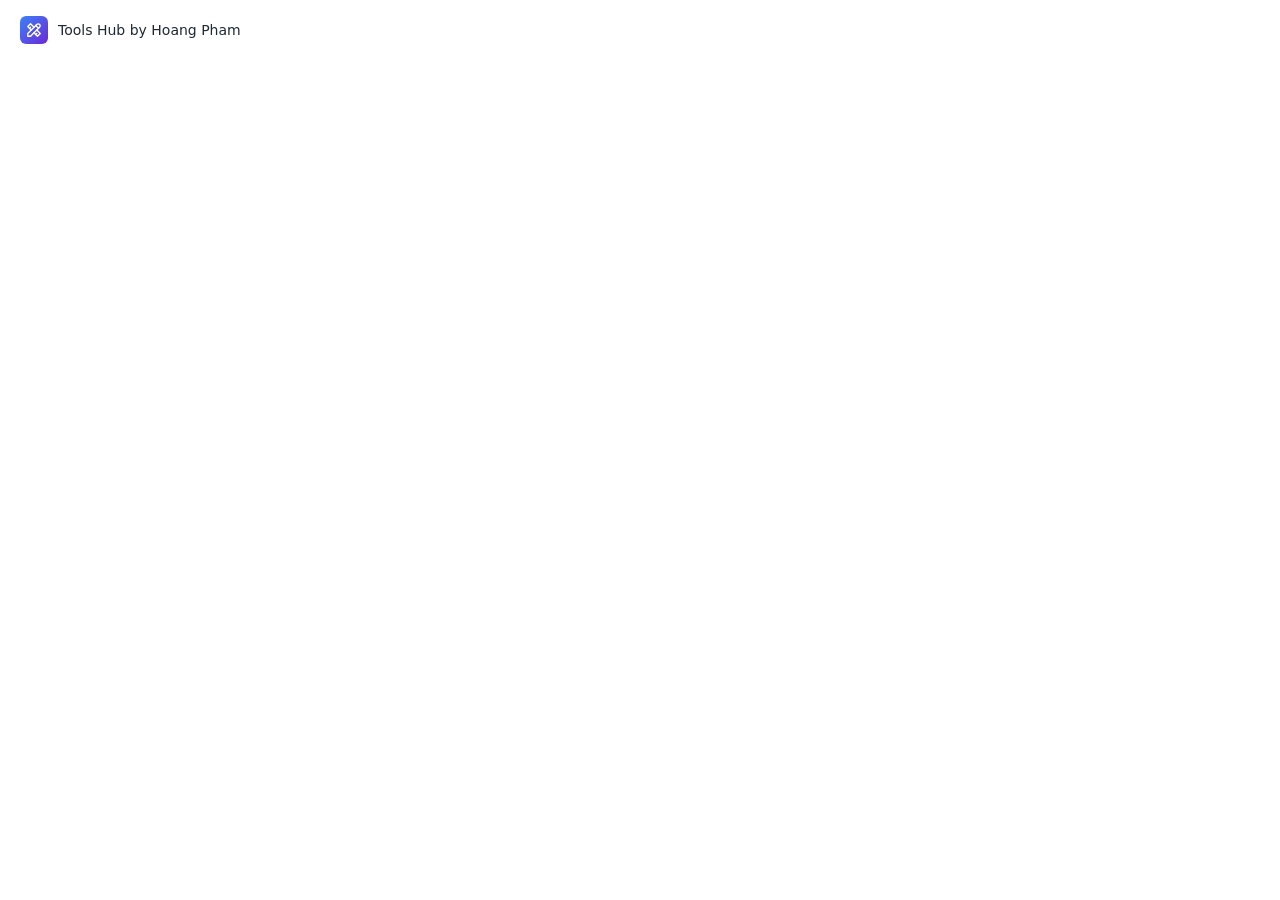
==== core/extension/popup.html @ f2d436ce "Import Product Review and shared core from tools-hub dab48d2 (unchanged)" ====
<!doctype html>
<html lang="vi">
<head>
<meta charset="utf-8">
<style>
  :root { color-scheme: light dark; --bg: #ffffff; --text: #1f2933; }
  @media (prefers-color-scheme: dark) { :root { --bg: #1f2933; --text: #f3f4f6; } }
  body { margin: 0; padding: 16px 20px; background: var(--bg); color: var(--text); font: 400 14px system-ui, -apple-system, "Segoe UI", sans-serif; }
  .brand { display: flex; align-items: center; gap: 10px; white-space: nowrap; }
  img { width: 28px; height: 28px; }
</style>
</head>
<body>
  <div class="brand"><img src="icons/icon.svg" alt="">Tools Hub by Hoang Pham</div>
</body>
</html>
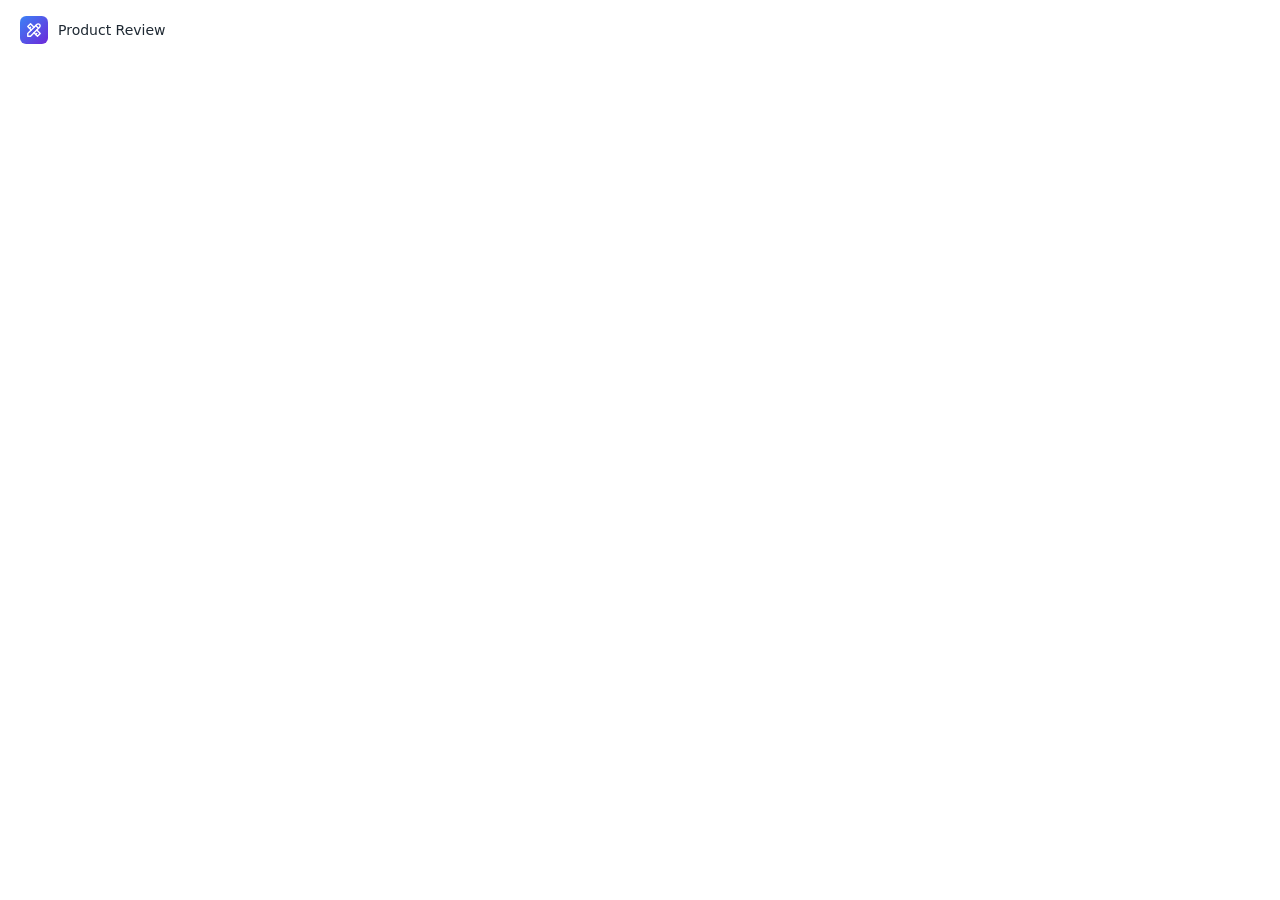
==== commit 1a87790c: "Standalone Product Review: GitHub sources and results, no Drive or app password - Repo root is the a" ====
--- a/core/extension/popup.html
+++ b/core/extension/popup.html
@@ -11,6 +11,6 @@
 </style>
 </head>
 <body>
-  <div class="brand"><img src="icons/icon.svg" alt="">Tools Hub by Hoang Pham</div>
+  <div class="brand"><img src="icons/icon.svg" alt="">Product Review</div>
 </body>
 </html>
